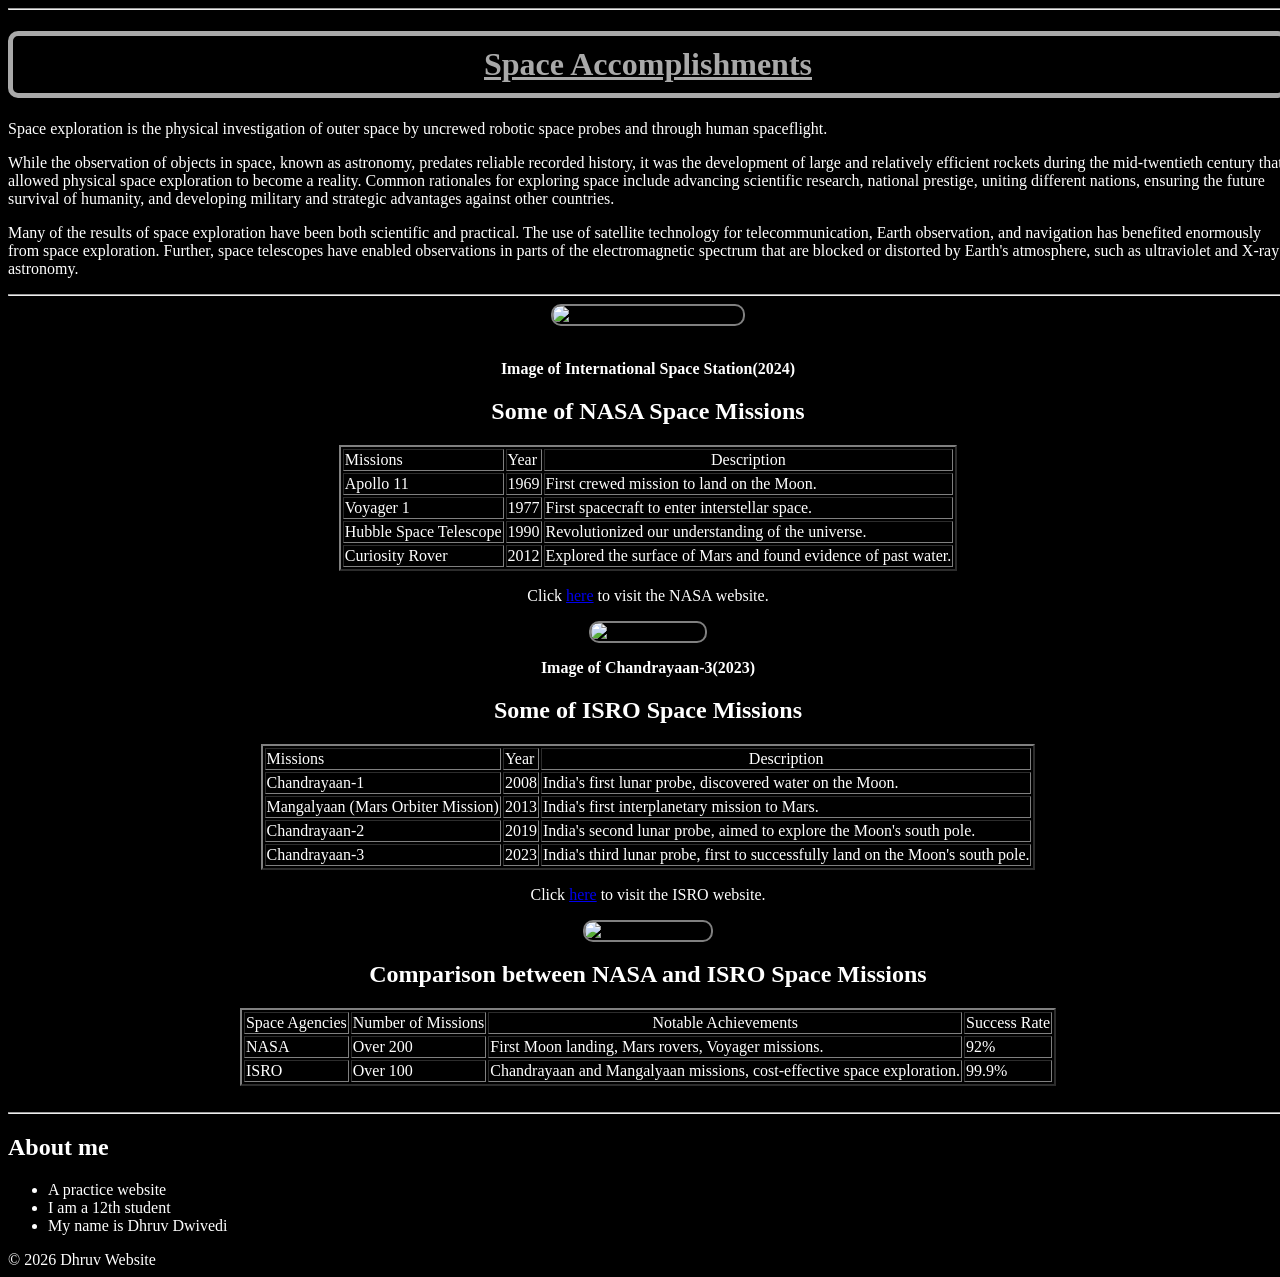
==== index.html @ 8ad4705f "Add files via upload" ====
<!DOCTYPE html>             <!-- refrence to browser that this is html-->
<html>

<head>                      <!--have info that isnt displayed-->
    <title>Space D</title>  <!--name of the website-->
    
    <link rel="stylesheet" href="customize.css">

</head>


<body bgcolor="black">                       <!--all data is displayed from below-->

<hr>                        <!--to make lines-->

<h1 id="main-heading">Space Accomplishments</h1>  <!--heading-->
 
<p class="paragraph"> Space exploration is the physical investigation
     of outer space by uncrewed robotic space probes and through 
     human spaceflight.
</p>

<p class="paragraph">While the observation of objects in space,
     known as astronomy, predates reliable recorded history, 
     it was the development of large and relatively efficient 
     rockets during the mid-twentieth century that allowed physical 
     space exploration to become a reality. Common rationales for 
     exploring space include advancing scientific research, 
     national prestige, uniting different nations, 
     ensuring the future survival of humanity, and developing 
     military and strategic advantages against other countries.
</p>
<p class="paragraph">Many of the results of space exploration have been 
     both scientific and practical. The use of satellite technology 
     for telecommunication, Earth observation, and navigation has 
     benefited enormously from space exploration. Further, 
     space telescopes have enabled observations in parts of the 
     electromagnetic spectrum that are blocked or distorted by 
     Earth's atmosphere, such as ultraviolet and X-ray astronomy.
</p>

<hr>

<div align="center">
    <img src="https://encrypted-tbn0.gstatic.com/images?q=tbn:ANd9GcSLdemiQwXfnuxoh-0YQYlhrXwb7jz-N4bYHAwa2KFvuQ&s=10" 
    class="image"   
    height="400"
    width="600"
    alt="International Space Station"
    title="Image of International Space Station(2024)">
</div>             <!--Extracts image-->

<br>                   <!--breaks line-->

<p align="center"><strong class="paragraph">Image of International Space Station(2024) </strong></p> <!--font example-->

<h2 class="paragraph" align="center">Some of NASA Space Missions</h2>  
<table align="center" style="color:white" border="2"> <!--table example-->
    <tr>
        <td>Missions</td>
        <td>Year</td>
        <td align="center">Description</td>
    </tr>
    <tr>
        <td>Apollo 11</td>
        <td>1969</td>
        <td>First crewed mission to land on the Moon.</td>
    </tr>
    <tr>
        <td>Voyager 1</td>
        <td>1977</td>
        <td>First spacecraft to enter interstellar space.</td>
    </tr>
    <tr> 
        <td>Hubble Space Telescope</td>
        <td>1990</td>
        <td>Revolutionized our understanding of the universe.</td>
    </tr>
    <tr>
        <td>Curiosity Rover</td>
        <td>2012</td>
        <td>Explored the surface of Mars and found evidence of past water.</td>
    </tr>
</table>
<p class="paragraph" align="center">Click <a href="https://www.nasa.gov/" target="_blank" title="NASA">here</a> to visit the NASA website.</p>
<!--link and button to next mentioned website-->

<div align="center">
    <img src="https://encrypted-tbn0.gstatic.com/images?q=tbn:ANd9GcQ2bxan7zQmJHnOQuE-H2pMfRwA5YsUEbqzHIdF7ld6ig&s=10" 
    class="image"   
    height="350"
    width="500"
    alt="Chandrayaan-3"
    title="Image of Chandrayaan-3(2023)">
</div>
<p align="center"><strong class="paragraph">Image of Chandrayaan-3(2023) </strong></p>

<h2 class="paragraph" align="center">Some of ISRO Space Missions</h2>
<table align="center" style="color:white" border="2">
    <tr>
        <td>Missions</td>
        <td>Year</td>
        <td align="center">Description</td>
    </tr>
    <tr>
        <td>Chandrayaan-1</td>
        <td>2008</td>
        <td>India's first lunar probe, discovered water on the Moon.</td>
    </tr>
    <tr>
        <td>Mangalyaan (Mars Orbiter Mission)</td>
        <td>2013</td>
        <td>India's first interplanetary mission to Mars.</td>
    </tr>
    <tr>
        <td>Chandrayaan-2</td>
        <td>2019</td>
        <td>India's second lunar probe, aimed to explore the Moon's south pole.</td>
    </tr>
    <tr>
        <td>Chandrayaan-3</td>
        <td>2023</td>
        <td>India's third lunar probe, first to successfully land on the Moon's south pole.</td>
    </tr>
</table>
<p class="paragraph" align="center">Click <a href="https://www.isro.gov.in/" target="_blank" title="ISRO">here</a> to visit the ISRO website.</p>

<div align="center">
    <img class="image" src="https://encrypted-tbn0.gstatic.com/images?q=tbn:ANd9GcRhfO-iVNKZQ6ydgY58aDTcioKqSh5yll-PjgadD1wa4A&s=10" 
    class="image"   
    height="200"
    width="400"
    alt="NASA and ISRO"
    title="Image of NASA and ISRO">
</div>

<h2 class="paragraph" align="center">Comparison between NASA and ISRO Space Missions</h2>   
<table align="center" style="color:white" border="2">
    <tr>
        <td>Space Agencies</td>
        <td>Number of Missions</td>
        <td align="center">Notable Achievements</td>
        <td>Success Rate</td>
    </tr>
    <tr>
        <td>NASA</td>
        <td>Over 200</td>
        <td>First Moon landing, Mars rovers, Voyager missions.</td>
        <td>92%</td>
    </tr>
    <tr>
        <td>ISRO</td>
        <td>Over 100</td>
        <td>Chandrayaan and Mangalyaan missions, cost-effective space exploration.</td>
        <td>99.9%</td>
    </tr>
</table>
<br>

<hr>

<h2 class="paragraph">About me</h2>   <!--smaller heading-->
   <ul>
       <li class="paragraph">A practice website</li>
       <li class="paragraph">I am a 12th student</li>
       <li class="paragraph">My name is Dhruv Dwivedi</li>
   </ul>

<footer class="paragraph">© 2026 Dhruv Website</footer> <!--bottom of a web-->

</body>

</html>
---- customize.css ----
#main-heading{color:darkgray;
text-align: center;
border:5px solid darkgray;
border-radius:10px;
padding:10px;
text-decoration:underline;}

.paragraph{color:white}

body{background-image:url(https://wallpapercave.com/wp/wp3493605.jpg);
     width:100%; height:100%;}
button{cursor:pointer;}

#line{color:darkblue;}

.image{border:2px solid gray;
border-radius:10px;}
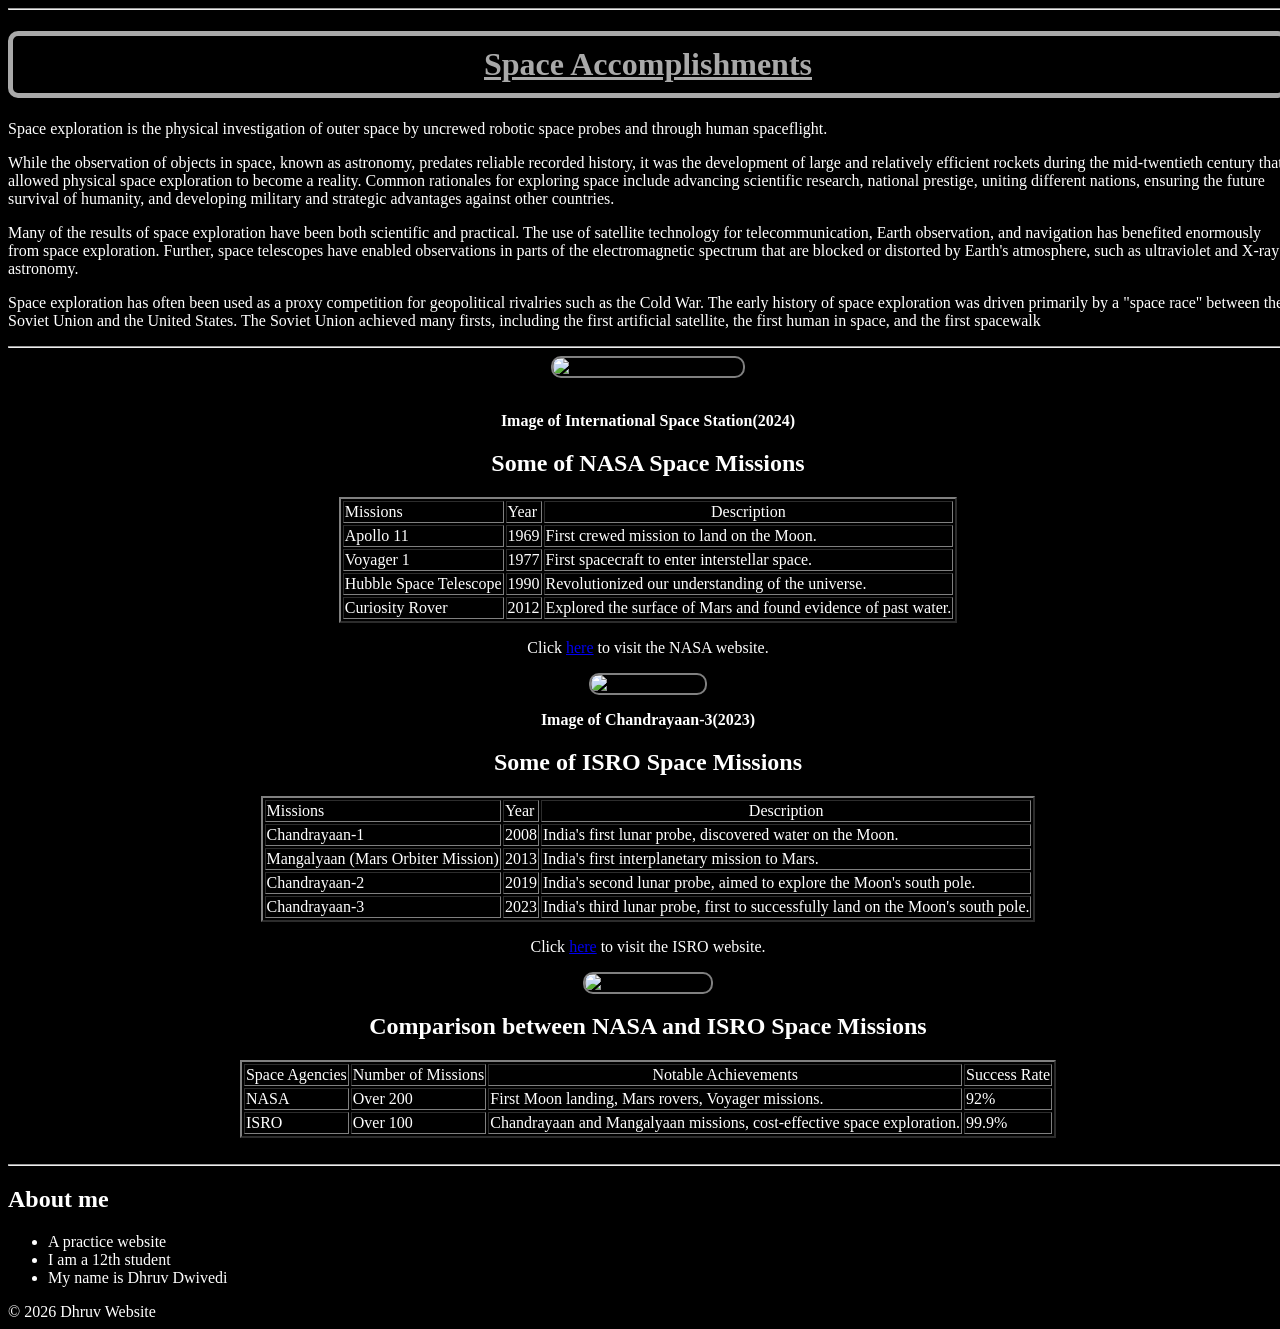
==== commit bcefd4de: "Add files via upload" ====
--- a/index.html
+++ b/index.html
@@ -5,6 +5,8 @@
     <title>Space D</title>  <!--name of the website-->
     
     <link rel="stylesheet" href="customize.css">
+
+    <link rel="icon" type="image/jpg" href="icon.jpg">
 
 </head>
 
@@ -37,6 +39,14 @@
      space telescopes have enabled observations in parts of the 
      electromagnetic spectrum that are blocked or distorted by 
      Earth's atmosphere, such as ultraviolet and X-ray astronomy.
+</p>
+
+<p class="paragraph">Space exploration has often been used as a proxy competition 
+     for geopolitical rivalries such as the Cold War. The early 
+     history of space exploration was driven primarily by a 
+     "space race" between the Soviet Union and the United States. 
+     The Soviet Union achieved many firsts, including the first artificial satellite, 
+     the first human in space, and the first spacewalk
 </p>
 
 <hr>
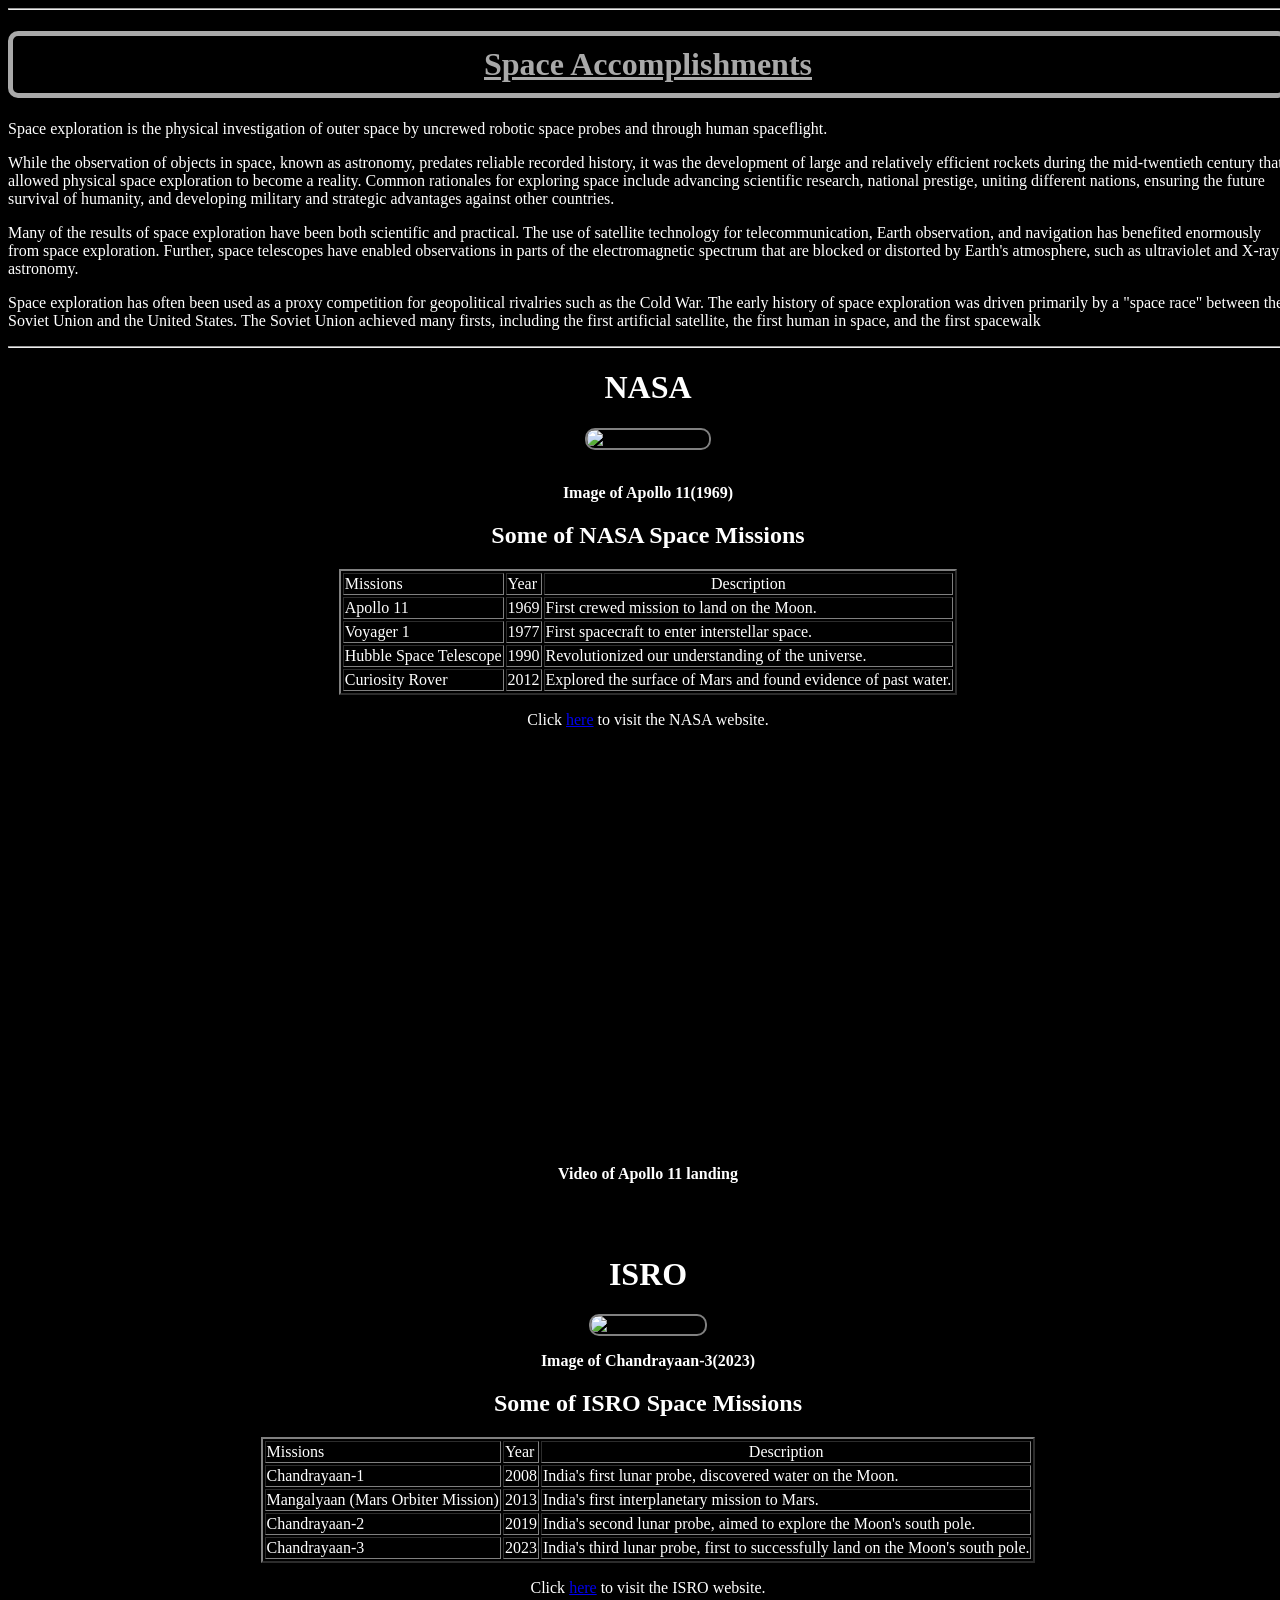
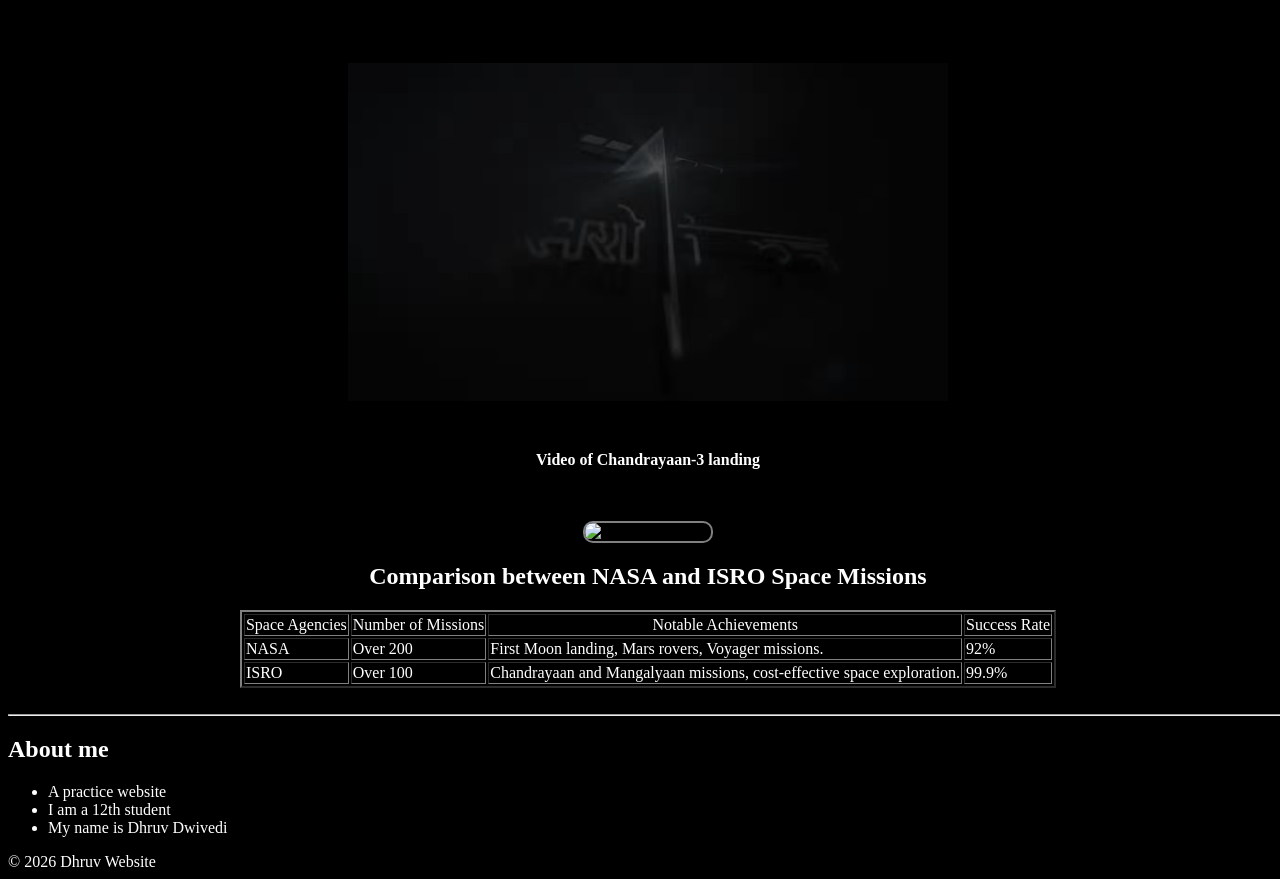
==== commit 48014e54: "Now video content is present." ====
--- a/index.html
+++ b/index.html
@@ -51,18 +51,20 @@
 
 <hr>
 
-<div align="center">
-    <img src="https://encrypted-tbn0.gstatic.com/images?q=tbn:ANd9GcSLdemiQwXfnuxoh-0YQYlhrXwb7jz-N4bYHAwa2KFvuQ&s=10" 
+<h1 class="paragraph" align="center">NASA</h1>
+
+<div align="center">
+    <img src="https://encrypted-tbn0.gstatic.com/images?q=tbn:ANd9GcR2nUd0C8bWT5oq0WNn_FF83IGkcFV3ZU9JlY7E1iI6Kg&s=10" 
     class="image"   
     height="400"
     width="600"
-    alt="International Space Station"
-    title="Image of International Space Station(2024)">
+    alt="Apollo 11(1969)"
+    title="Image of Apollo 11(1969)">
 </div>             <!--Extracts image-->
 
 <br>                   <!--breaks line-->
 
-<p align="center"><strong class="paragraph">Image of International Space Station(2024) </strong></p> <!--font example-->
+<p align="center"><strong class="paragraph">Image of Apollo 11(1969) </strong></p> <!--font example-->
 
 <h2 class="paragraph" align="center">Some of NASA Space Missions</h2>  
 <table align="center" style="color:white" border="2"> <!--table example-->
@@ -94,6 +96,20 @@
 </table>
 <p class="paragraph" align="center">Click <a href="https://www.nasa.gov/" target="_blank" title="NASA">here</a> to visit the NASA website.</p>
 <!--link and button to next mentioned website-->
+
+<div align="center">
+    <video width="600" height="400" autoplay muted loop
+     title="Apollo 11 landing video"
+     class="video">
+        <source src="Apollo11.mp4" type="video/mp4" controls>
+    </video>
+    <p class="paragraph"><strong>Video of Apollo 11 landing</strong></p>
+</div>
+
+<br>
+<br>
+
+<h1 class="paragraph" align="center">ISRO</h1>
 
 <div align="center">
     <img src="https://encrypted-tbn0.gstatic.com/images?q=tbn:ANd9GcQ2bxan7zQmJHnOQuE-H2pMfRwA5YsUEbqzHIdF7ld6ig&s=10" 
@@ -135,6 +151,19 @@
 </table>
 <p class="paragraph" align="center">Click <a href="https://www.isro.gov.in/" target="_blank" title="ISRO">here</a> to visit the ISRO website.</p>
 
+<br>
+
+<div align="center">               <!--Video player-->
+    <video width="600" height="400" autoplay muted loop
+     title="Chandrayaan-3 landing video"
+     class="video">
+        <source src="chandrayaan-3.mp4" type="video/mp4" controls>
+    </video>
+    <p class="paragraph"><strong>Video of Chandrayaan-3 landing</strong></p>
+</div>
+
+<br>
+<br>
 <div align="center">
     <img class="image" src="https://encrypted-tbn0.gstatic.com/images?q=tbn:ANd9GcRhfO-iVNKZQ6ydgY58aDTcioKqSh5yll-PjgadD1wa4A&s=10" 
     class="image"   
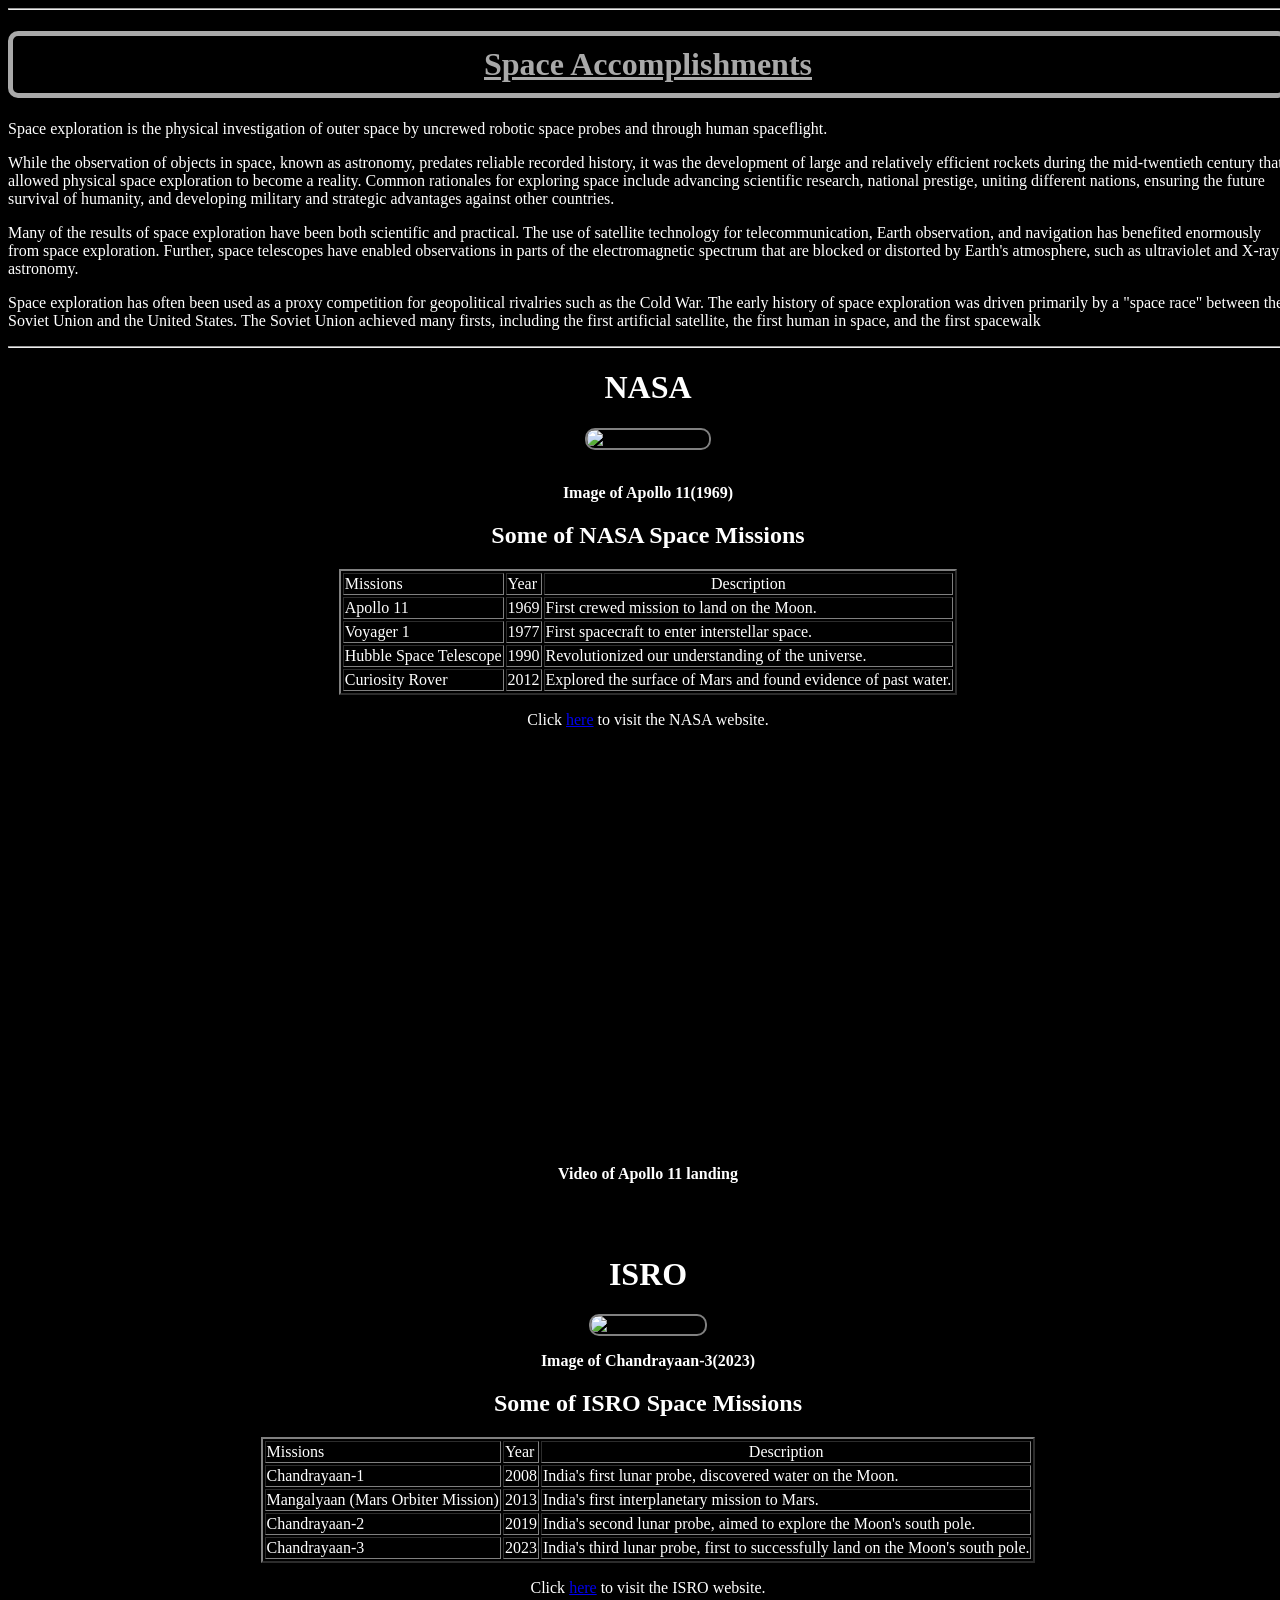
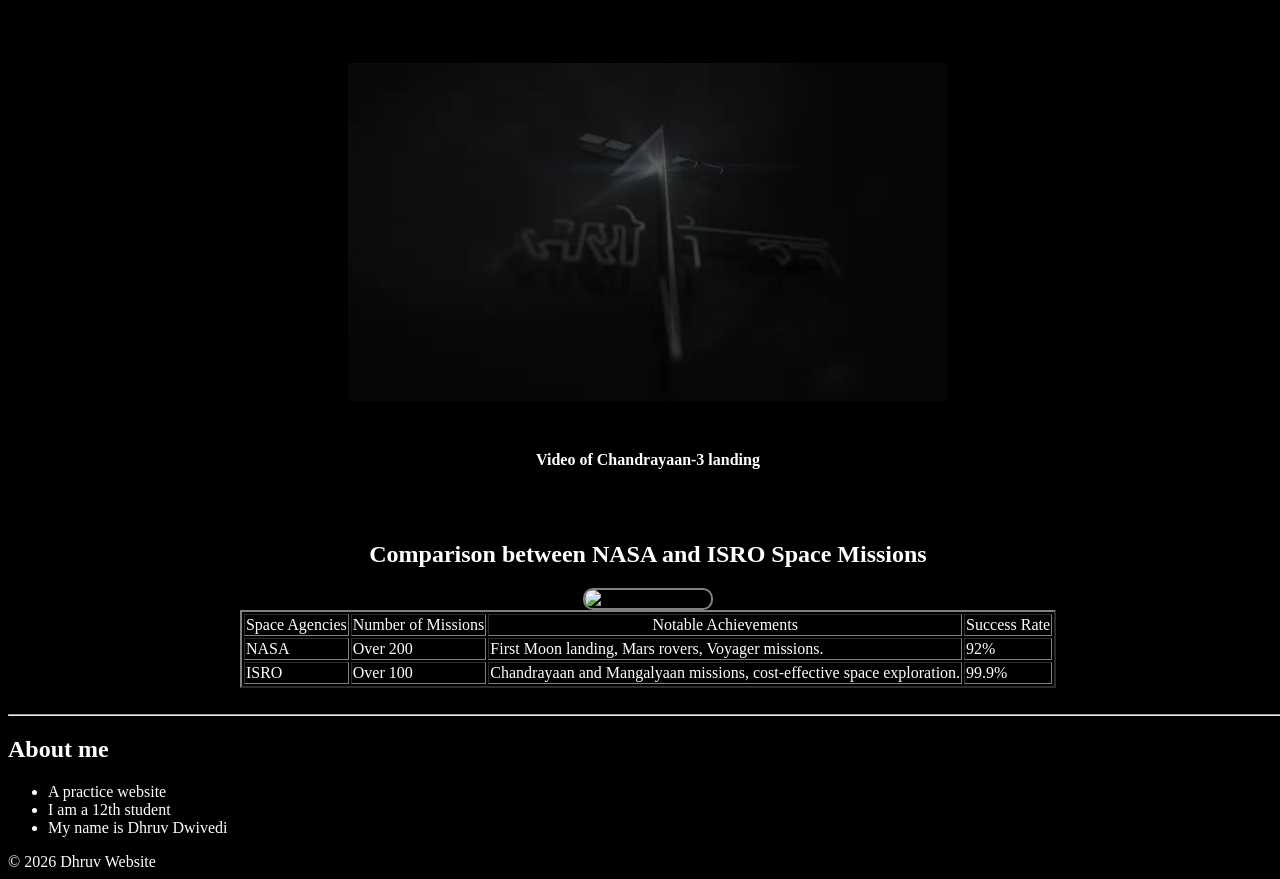
==== commit 4166cf0b: "Add files via upload" ====
--- a/index.html
+++ b/index.html
@@ -164,6 +164,7 @@
 
 <br>
 <br>
+<h2 class="paragraph" align="center">Comparison between NASA and ISRO Space Missions</h2>
 <div align="center">
     <img class="image" src="https://encrypted-tbn0.gstatic.com/images?q=tbn:ANd9GcRhfO-iVNKZQ6ydgY58aDTcioKqSh5yll-PjgadD1wa4A&s=10" 
     class="image"   
@@ -173,7 +174,7 @@
     title="Image of NASA and ISRO">
 </div>
 
-<h2 class="paragraph" align="center">Comparison between NASA and ISRO Space Missions</h2>   
+   
 <table align="center" style="color:white" border="2">
     <tr>
         <td>Space Agencies</td>
